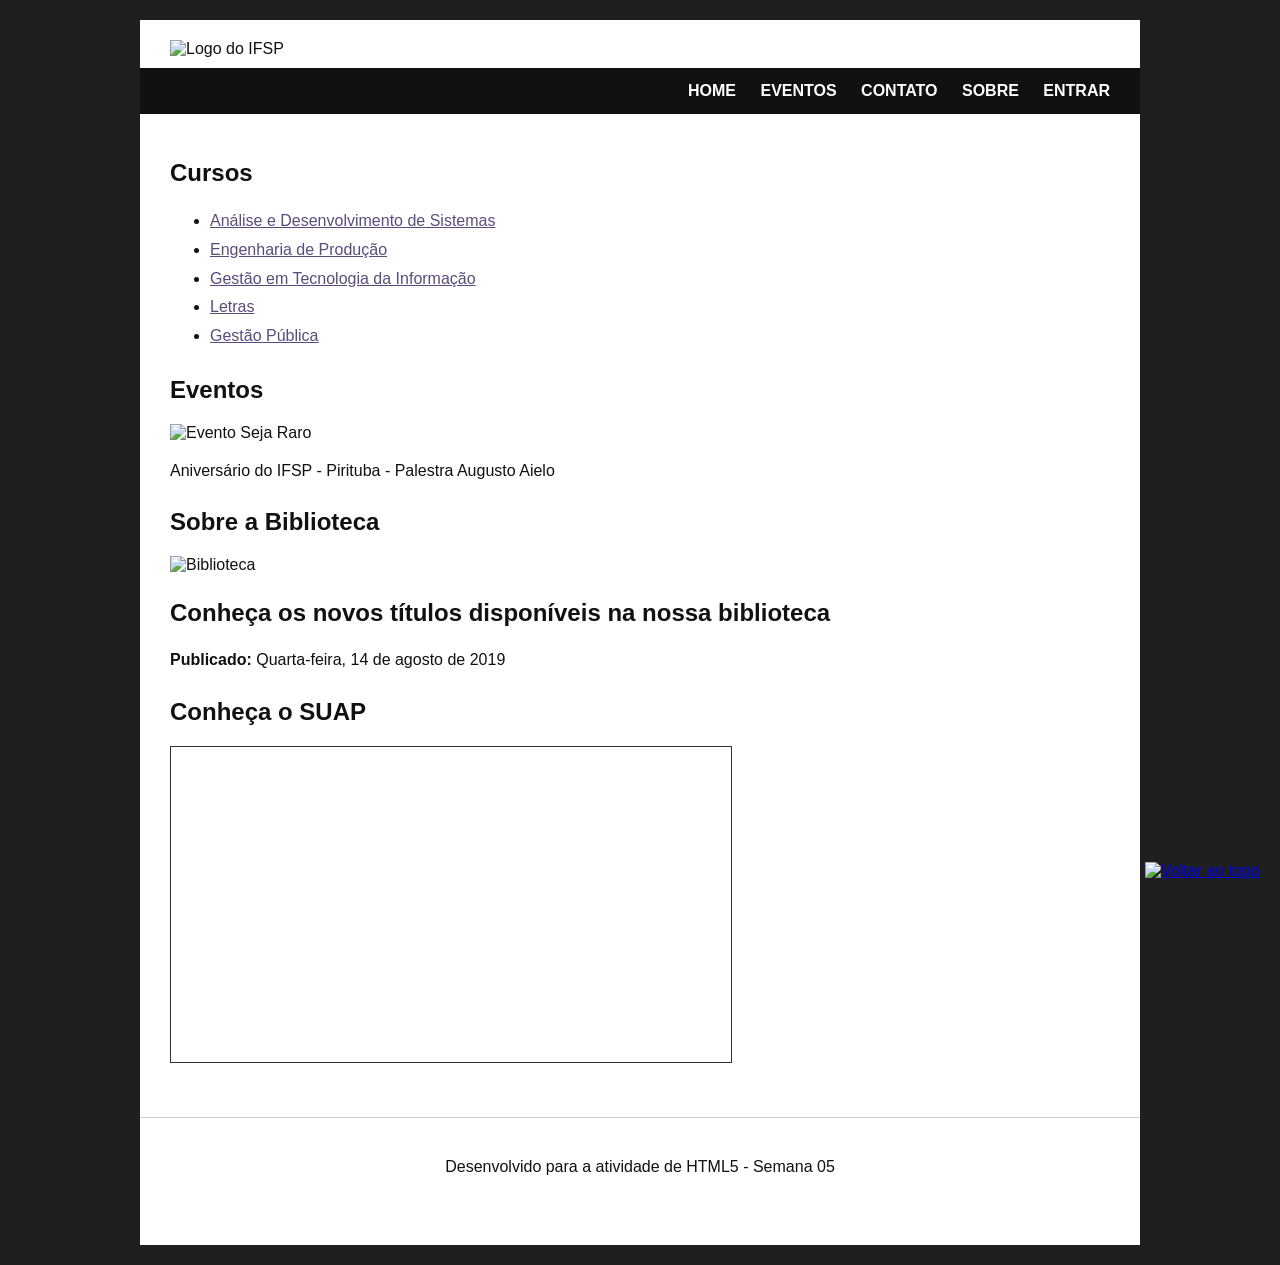
==== index.html @ f91fc2ac "Add files via upload" ====
<!DOCTYPE html>
<html lang="pt-BR">
<head>
  <meta charset="UTF-8" />
  <meta name="viewport" content="width=device-width, initial-scale=1.0" />
  <title>dwba4-semana-05-SEU_PRONTUARIO</title>
  <link rel="icon" type="image/x-icon" href="https://raw.githubusercontent.com/DWBA4/dwba4_semana_imagens/master/favicon.ico" />
  <link rel="stylesheet" href="style.css" />
</head>
<body>
  <a id="topo"></a>

  <div class="container">
    <header>
      <img src="https://raw.githubusercontent.com/DWBA4/dwba4_semana_imagens/master/Logo.jpg" alt="Logo do IFSP" />
    </header>

    <nav>
      <a href="index.html">HOME</a>
      <a href="eventos.html">EVENTOS</a>
      <a href="contato.html">CONTATO</a>
      <a href="sobre.html">SOBRE</a>
      <a href="entrar.html">ENTRAR</a>
    </nav>

    <main>
      <section>
        <h2>Cursos</h2>
        <ul>
          <li><a href="#">Análise e Desenvolvimento de Sistemas</a></li>
          <li><a href="#">Engenharia de Produção</a></li>
          <li><a href="#">Gestão em Tecnologia da Informação</a></li>
          <li><a href="#">Letras</a></li>
          <li><a href="#">Gestão Pública</a></li>
        </ul>
      </section>

      <section>
        <h2>Eventos</h2>
        <img
          class="evento-img"
          src="https://raw.githubusercontent.com/DWBA4/dwba4_semana_imagens/master/SEJA_RARO.jpg"
          alt="Evento Seja Raro"
        />
        <p>Aniversário do IFSP - Pirituba - Palestra Augusto Aielo</p>
      </section>

      <section>
        <h1>Sobre a Biblioteca</h1>
        <img
          class="library-img"
          src="https://raw.githubusercontent.com/DWBA4/dwba4_semana_imagens/master/library.jpeg"
          alt="Biblioteca"
        />
        <h1>Conheça os novos títulos disponíveis na nossa biblioteca</h1>
        <p><strong>Publicado:</strong> Quarta-feira, 14 de agosto de 2019</p>
      </section>

      <section>
        <h1>Conheça o SUAP</h1>
        <iframe
          class="suap-video"
          src="https://www.youtube.com/embed/yVbOcB1ryh0"
          title="Tutorial SUAP"
          allow="accelerometer; autoplay; clipboard-write; encrypted-media; gyroscope; picture-in-picture"
          allowfullscreen>
        </iframe>
      </section>
    </main>

    <footer>
      <p>Desenvolvido para a atividade de HTML5 - Semana 05</p>
    </footer>
  </div>

  <a class="top-link" href="#topo">
    <img
      src="https://raw.githubusercontent.com/DWBA4/dwba4_semana_imagens/master/MoveTop.png"
      alt="Voltar ao topo"
    />
  </a>
</body>
</html>
---- style.css ----
html {
  scroll-behavior: smooth;
}

body {
  margin: 0;
  font-family: Arial, sans-serif;
  background-color: #1f1f1f;
  color: #111;
}

.container {
  width: 85%;
  max-width: 1000px;
  margin: 20px auto;
  background: #fff;
  padding-bottom: 30px;
}

header {
  padding: 20px 30px 10px;
}

header img {
  width: 320px;
  max-width: 100%;
  display: block;
}

nav {
  background-color: #111;
  padding: 14px 30px;
  text-align: right;
}

nav a {
  color: #fff;
  text-decoration: none;
  margin-left: 20px;
  font-weight: bold;
}

nav a:hover {
  text-decoration: underline;
}

main {
  padding: 20px 30px;
}

h1, h2 {
  margin-top: 25px;
}

p {
  line-height: 1.6;
}

/* IMAGENS */
.evento-img {
  width: 380px;
  max-width: 100%;
  display: block;
  margin: 15px 0;
}

.library-img {
  width: 120px;
  display: block;
  margin: 15px 0;
}

/* VIDEO */
.suap-video {
  width: 560px;
  max-width: 100%;
  height: 315px;
  border: 1px solid #333;
}

/* FORMULÁRIOS */
input, select, textarea, button {
  font-size: 16px;
  padding: 6px;
  margin-bottom: 10px;
}

textarea {
  width: 300px;
  max-width: 100%;
}

fieldset {
  margin-bottom: 20px;
  padding: 15px;
}

/* FOOTER */
footer {
  margin-top: 30px;
  padding: 20px 30px;
  border-top: 1px solid #ccc;
  text-align: center;
}

/* BOTÃO VOLTAR AO TOPO */
.top-link {
  position: fixed;
  right: 20px;
  bottom: 20px;
}

.top-link img {
  width: 55px;
  height: 55px;
}

ul {
  line-height: 1.8;
}

ul li a {
  color: #5a4c7d;
}

form p {
  margin-bottom: 14px;
}

label {
  display: inline-block;
  min-width: 140px;
}

fieldset fieldset {
  margin-top: 10px;
}

button {
  cursor: pointer;
}
footer {
  margin-top: 30px;
  padding: 20px 30px;
}

.facebook-img {
  width: 50px;
  display: block;
  margin-bottom: 15px;
}

.top-link {
  position: fixed;
  right: 20px;
  bottom: 20px;
}

.top-link img {
  width: 55px;
  height: 55px;
}
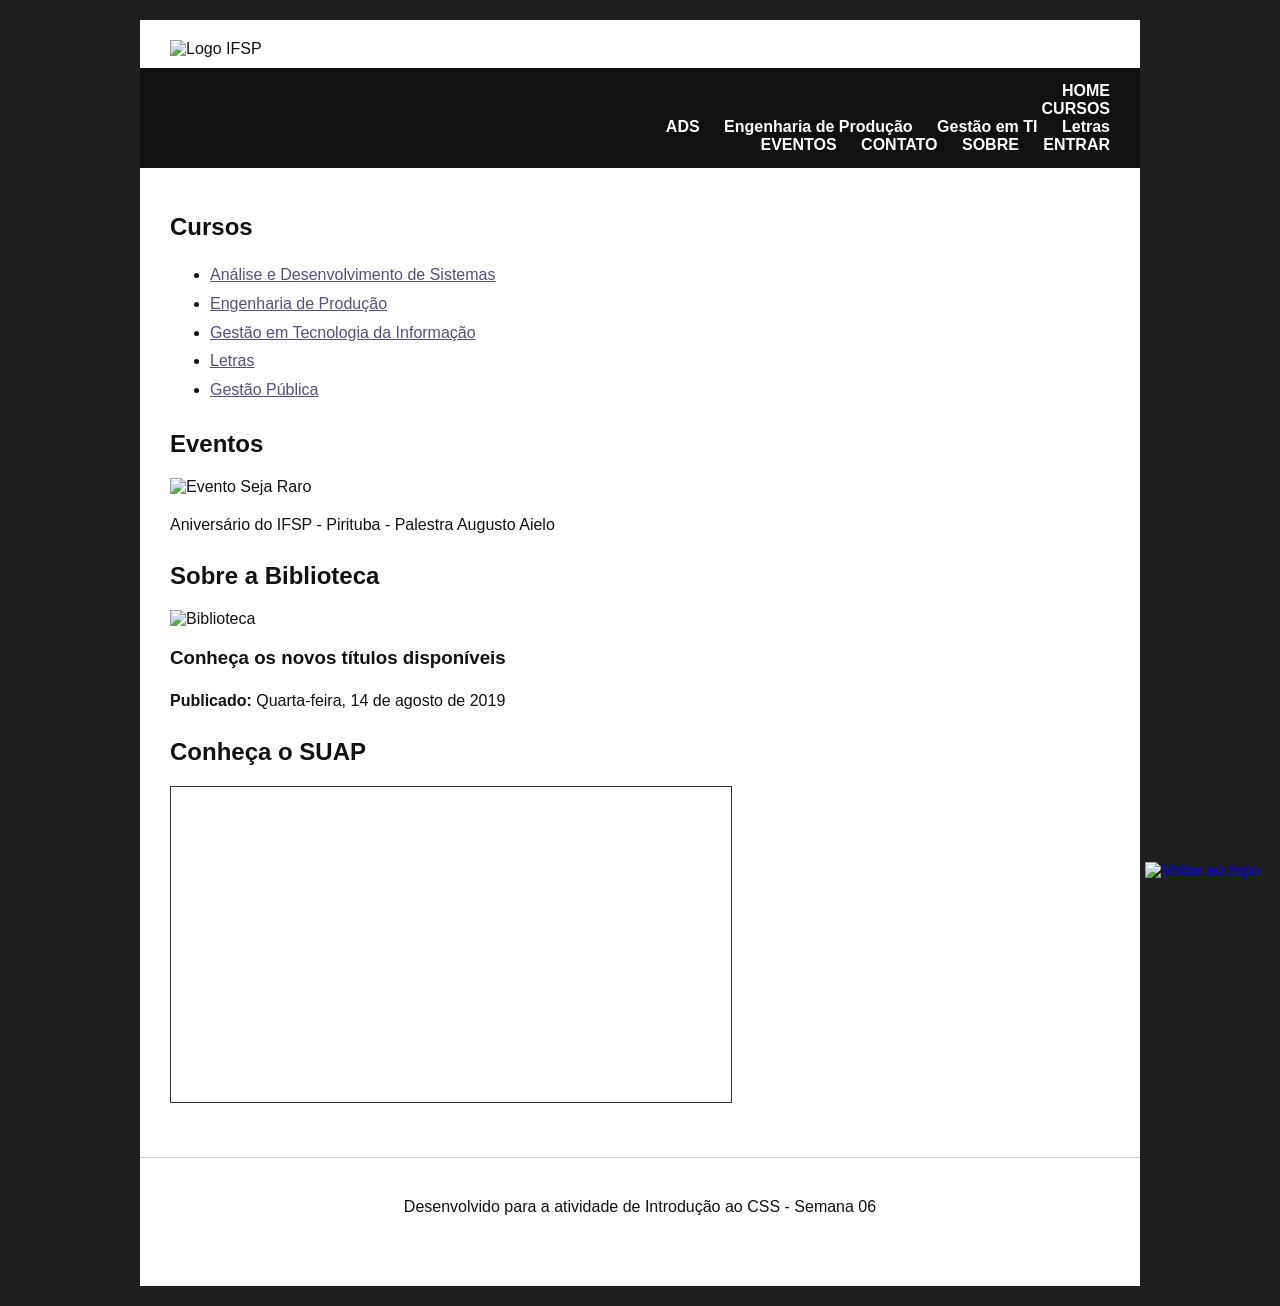
==== commit d44dfc8c: "Update index.html for week 06 changes" ====
--- a/index.html
+++ b/index.html
@@ -3,81 +3,105 @@
 <head>
   <meta charset="UTF-8" />
   <meta name="viewport" content="width=device-width, initial-scale=1.0" />
-  <title>dwba4-semana-05-SEU_PRONTUARIO</title>
-  <link rel="icon" type="image/x-icon" href="https://raw.githubusercontent.com/DWBA4/dwba4_semana_imagens/master/favicon.ico" />
+  <title>dwba4-semana-06-SEU_PRONTUARIO</title>
+
+  <link rel="icon" type="image/x-icon"
+    href="https://raw.githubusercontent.com/DWBA4/dwba4_semana_imagens/master/favicon.ico" />
+
   <link rel="stylesheet" href="style.css" />
 </head>
 <body>
-  <a id="topo"></a>
 
-  <div class="container">
-    <header>
-      <img src="https://raw.githubusercontent.com/DWBA4/dwba4_semana_imagens/master/Logo.jpg" alt="Logo do IFSP" />
-    </header>
+<a id="topo"></a>
 
-    <nav>
-      <a href="index.html">HOME</a>
-      <a href="eventos.html">EVENTOS</a>
-      <a href="contato.html">CONTATO</a>
-      <a href="sobre.html">SOBRE</a>
-      <a href="entrar.html">ENTRAR</a>
-    </nav>
+<div class="container">
 
-    <main>
-      <section>
-        <h2>Cursos</h2>
-        <ul>
-          <li><a href="#">Análise e Desenvolvimento de Sistemas</a></li>
-          <li><a href="#">Engenharia de Produção</a></li>
-          <li><a href="#">Gestão em Tecnologia da Informação</a></li>
-          <li><a href="#">Letras</a></li>
-          <li><a href="#">Gestão Pública</a></li>
-        </ul>
-      </section>
+  <header>
+    <img
+      src="https://raw.githubusercontent.com/DWBA4/dwba4_semana_imagens/master/Logo.jpg"
+      alt="Logo IFSP">
+  </header>
 
-      <section>
-        <h2>Eventos</h2>
-        <img
-          class="evento-img"
-          src="https://raw.githubusercontent.com/DWBA4/dwba4_semana_imagens/master/SEJA_RARO.jpg"
-          alt="Evento Seja Raro"
-        />
-        <p>Aniversário do IFSP - Pirituba - Palestra Augusto Aielo</p>
-      </section>
+  <nav class="menu">
+    <a href="index.html">HOME</a>
 
-      <section>
-        <h1>Sobre a Biblioteca</h1>
-        <img
-          class="library-img"
-          src="https://raw.githubusercontent.com/DWBA4/dwba4_semana_imagens/master/library.jpeg"
-          alt="Biblioteca"
-        />
-        <h1>Conheça os novos títulos disponíveis na nossa biblioteca</h1>
-        <p><strong>Publicado:</strong> Quarta-feira, 14 de agosto de 2019</p>
-      </section>
+    <div class="dropdown">
+      <a href="cursos.html">CURSOS</a>
+      <div class="dropdown-content">
+        <a href="#">ADS</a>
+        <a href="#">Engenharia de Produção</a>
+        <a href="#">Gestão em TI</a>
+        <a href="#">Letras</a>
+      </div>
+    </div>
 
-      <section>
-        <h1>Conheça o SUAP</h1>
-        <iframe
-          class="suap-video"
-          src="https://www.youtube.com/embed/yVbOcB1ryh0"
-          title="Tutorial SUAP"
-          allow="accelerometer; autoplay; clipboard-write; encrypted-media; gyroscope; picture-in-picture"
-          allowfullscreen>
-        </iframe>
-      </section>
-    </main>
+    <a href="eventos.html">EVENTOS</a>
+    <a href="contato.html">CONTATO</a>
+    <a href="sobre.html">SOBRE</a>
+    <a href="entrar.html">ENTRAR</a>
+  </nav>
 
-    <footer>
-      <p>Desenvolvido para a atividade de HTML5 - Semana 05</p>
-    </footer>
-  </div>
+  <main>
 
-  <a class="top-link" href="#topo">
-    <img
-      src="https://raw.githubusercontent.com/DWBA4/dwba4_semana_imagens/master/MoveTop.png"
-      alt="Voltar ao topo"
-    />
-  </a>
+    <section class="card">
+      <h2>Cursos</h2>
+      <ul>
+        <li><a href="#">Análise e Desenvolvimento de Sistemas</a></li>
+        <li><a href="#">Engenharia de Produção</a></li>
+        <li><a href="#">Gestão em Tecnologia da Informação</a></li>
+        <li><a href="#">Letras</a></li>
+        <li><a href="#">Gestão Pública</a></li>
+      </ul>
+    </section>
+
+    <section class="card">
+      <h2>Eventos</h2>
+
+      <img
+        class="evento-img"
+        src="https://raw.githubusercontent.com/DWBA4/dwba4_semana_imagens/master/SEJA_RARO.jpg"
+        alt="Evento Seja Raro">
+
+      <p>Aniversário do IFSP - Pirituba - Palestra Augusto Aielo</p>
+    </section>
+
+    <section class="card">
+      <h2>Sobre a Biblioteca</h2>
+
+      <img
+        class="library-img"
+        src="https://raw.githubusercontent.com/DWBA4/dwba4_semana_imagens/master/library.jpeg"
+        alt="Biblioteca">
+
+      <h3>Conheça os novos títulos disponíveis</h3>
+
+      <p><strong>Publicado:</strong> Quarta-feira, 14 de agosto de 2019</p>
+    </section>
+
+    <section class="card">
+      <h2>Conheça o SUAP</h2>
+
+      <iframe
+        class="suap-video"
+        src="https://www.youtube.com/embed/yVbOcB1ryh0"
+        title="Tutorial SUAP"
+        allowfullscreen>
+      </iframe>
+    </section>
+
+  </main>
+
+  <footer>
+    <p>Desenvolvido para a atividade de Introdução ao CSS - Semana 06</p>
+  </footer>
+
+</div>
+
+<a class="top-link" href="#topo">
+  <img
+    src="https://raw.githubusercontent.com/DWBA4/dwba4_semana_imagens/master/MoveTop.png"
+    alt="Voltar ao topo">
+</a>
+
 </body>
-</html>+</html>
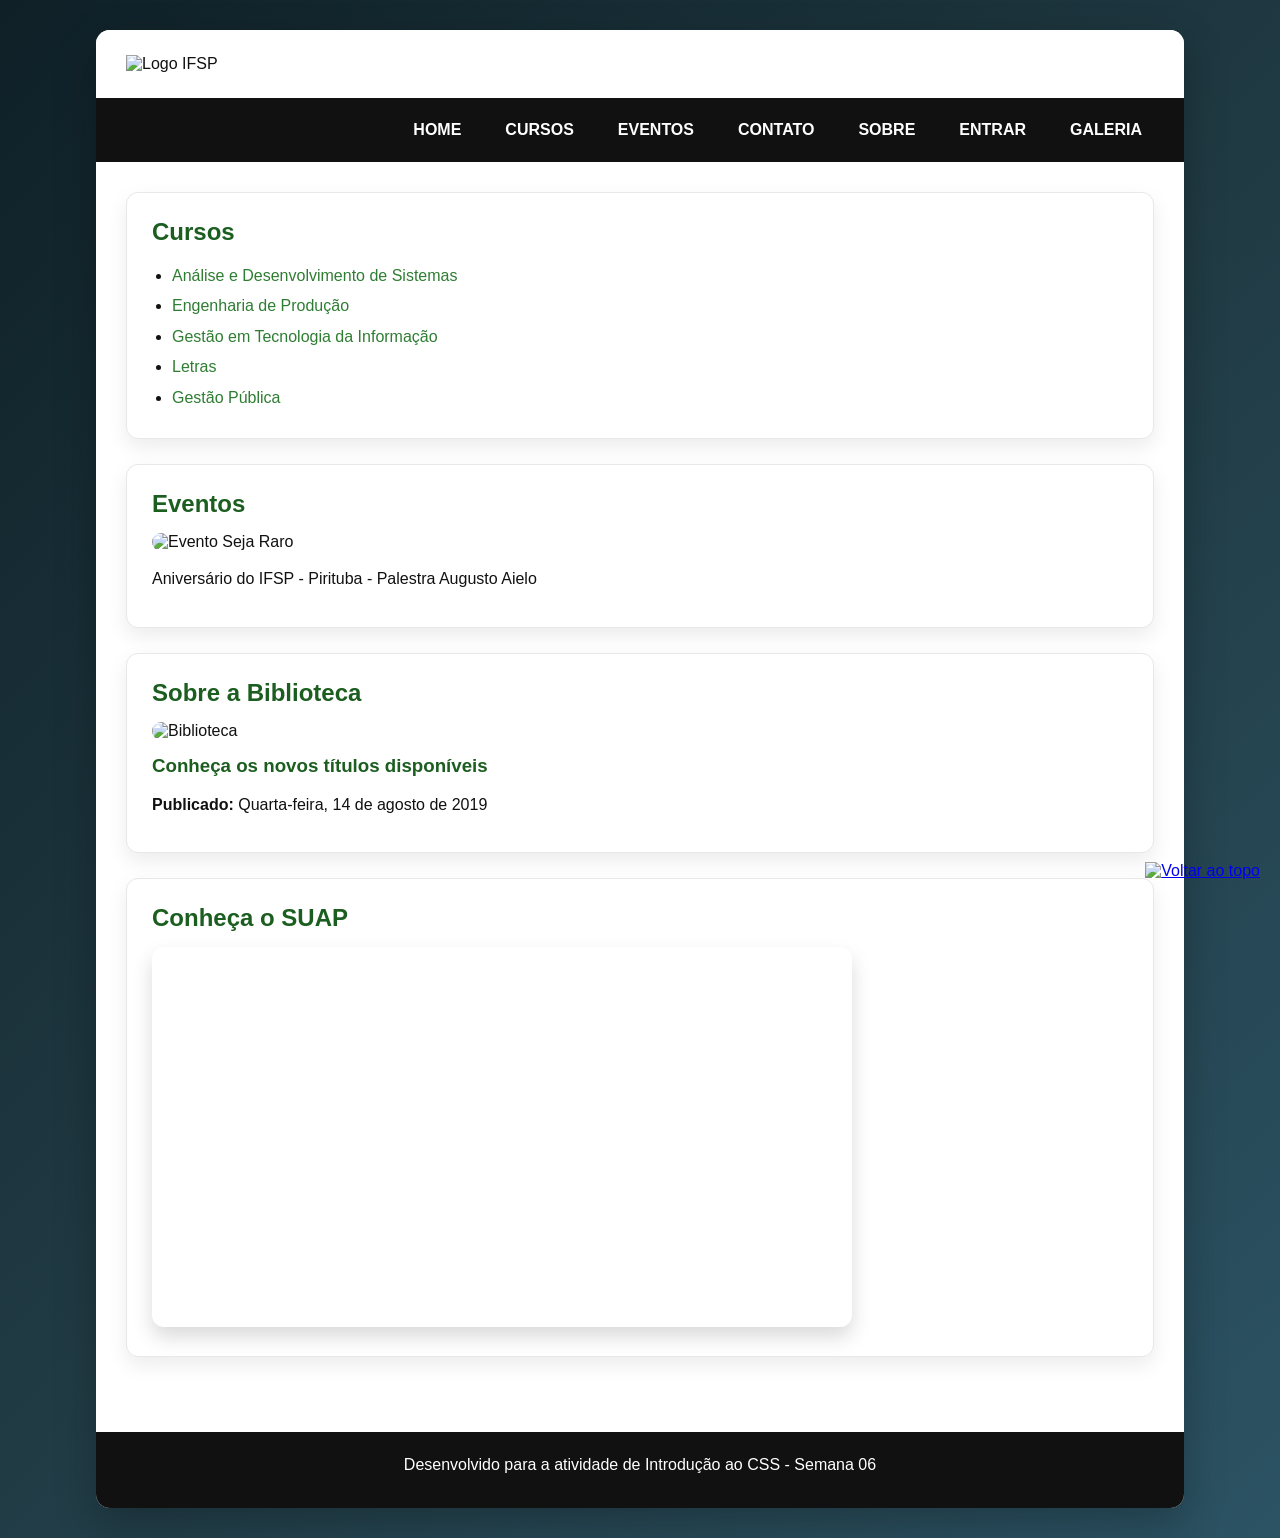
==== commit 66b8d8b1: "Fix HTML structure and add galeria link" ====
--- a/index.html
+++ b/index.html
@@ -39,6 +39,7 @@
     <a href="contato.html">CONTATO</a>
     <a href="sobre.html">SOBRE</a>
     <a href="entrar.html">ENTRAR</a>
+    <a href="galeria.html">GALERIA</a>
   </nav>
 
   <main>
--- a/style.css
+++ b/style.css
@@ -1,162 +1,287 @@
-html {
-  scroll-behavior: smooth;
-}
-
-body {
-  margin: 0;
-  font-family: Arial, sans-serif;
-  background-color: #1f1f1f;
-  color: #111;
-}
-
-.container {
-  width: 85%;
-  max-width: 1000px;
-  margin: 20px auto;
-  background: #fff;
-  padding-bottom: 30px;
-}
-
-header {
-  padding: 20px 30px 10px;
-}
-
-header img {
-  width: 320px;
-  max-width: 100%;
-  display: block;
-}
-
-nav {
-  background-color: #111;
-  padding: 14px 30px;
-  text-align: right;
-}
-
-nav a {
-  color: #fff;
-  text-decoration: none;
-  margin-left: 20px;
-  font-weight: bold;
-}
-
-nav a:hover {
-  text-decoration: underline;
-}
-
-main {
-  padding: 20px 30px;
-}
-
-h1, h2 {
-  margin-top: 25px;
-}
-
-p {
-  line-height: 1.6;
+html{
+  scroll-behavior:smooth;
+}
+
+*{
+  margin:0;
+  padding:0;
+  box-sizing:border-box;
+}
+
+body{
+  font-family:Arial, sans-serif;
+  background:linear-gradient(135deg,#0f2027,#203a43,#2c5364);
+  color:#111;
+}
+
+/* CONTAINER */
+.container{
+  width:85%;
+  max-width:1100px;
+  margin:30px auto;
+  background:#ffffff;
+  border-radius:14px;
+  overflow:hidden;
+  box-shadow:0 15px 40px rgba(0,0,0,0.25);
+}
+
+/* HEADER */
+header{
+  padding:25px 30px;
+  background:#fff;
+}
+
+header img{
+  width:320px;
+  max-width:100%;
+  display:block;
+}
+
+/* MENU */
+.menu{
+  background:#111;
+  padding:15px 30px;
+  display:flex;
+  justify-content:flex-end;
+  align-items:center;
+  gap:20px;
+  flex-wrap:wrap;
+}
+
+.menu a{
+  color:#fff;
+  text-decoration:none;
+  font-weight:bold;
+  padding:8px 12px;
+  border-radius:6px;
+  transition:0.3s;
+}
+
+.menu a:hover{
+  background:#2e7d32;
+  transform:translateY(-2px);
+}
+
+/* DROPDOWN */
+.dropdown{
+  position:relative;
+}
+
+.dropdown-content{
+  display:none;
+  position:absolute;
+  top:42px;
+  left:0;
+  background:#fff;
+  min-width:220px;
+  border-radius:8px;
+  box-shadow:0 10px 25px rgba(0,0,0,0.18);
+  overflow:hidden;
+  z-index:100;
+}
+
+.dropdown-content a{
+  color:#111;
+  display:block;
+  padding:12px;
+  margin:0;
+}
+
+.dropdown-content a:hover{
+  background:#f1f1f1;
+  transform:none;
+}
+
+.dropdown:hover .dropdown-content{
+  display:block;
+}
+
+/* MAIN */
+main{
+  padding:30px;
+}
+
+/* CARDS */
+.card{
+  background:#fff;
+  border:1px solid #e8e8e8;
+  border-radius:12px;
+  padding:25px;
+  margin-bottom:25px;
+  box-shadow:0 8px 20px rgba(0,0,0,0.08);
+  transition:0.3s;
+}
+
+.card:hover{
+  transform:translateY(-4px);
+  box-shadow:0 12px 24px rgba(0,0,0,0.12);
+}
+
+h1,h2,h3{
+  margin-bottom:15px;
+  color:#1b5e20;
+}
+
+p{
+  line-height:1.6;
+  margin-bottom:10px;
+}
+
+ul{
+  padding-left:20px;
+  line-height:1.9;
+}
+
+ul li a{
+  color:#2e7d32;
+  text-decoration:none;
+}
+
+ul li a:hover{
+  text-decoration:underline;
 }
 
 /* IMAGENS */
-.evento-img {
-  width: 380px;
-  max-width: 100%;
-  display: block;
-  margin: 15px 0;
-}
-
-.library-img {
-  width: 120px;
-  display: block;
-  margin: 15px 0;
+.evento-img{
+  width:420px;
+  max-width:100%;
+  display:block;
+  border-radius:10px;
+  margin:15px 0;
+}
+
+.library-img{
+  width:140px;
+  display:block;
+  border-radius:10px;
+  margin:15px 0;
 }
 
 /* VIDEO */
-.suap-video {
-  width: 560px;
-  max-width: 100%;
-  height: 315px;
-  border: 1px solid #333;
+.suap-video{
+  width:100%;
+  max-width:700px;
+  height:380px;
+  border:none;
+  border-radius:12px;
+  box-shadow:0 10px 20px rgba(0,0,0,0.15);
 }
 
 /* FORMULÁRIOS */
-input, select, textarea, button {
-  font-size: 16px;
-  padding: 6px;
-  margin-bottom: 10px;
-}
-
-textarea {
-  width: 300px;
-  max-width: 100%;
-}
-
-fieldset {
-  margin-bottom: 20px;
-  padding: 15px;
+input,select,textarea,button{
+  width:100%;
+  padding:10px;
+  margin-bottom:14px;
+  border:1px solid #ccc;
+  border-radius:8px;
+  font-size:16px;
+}
+
+textarea{
+  min-height:120px;
+}
+
+button{
+  background:#2e7d32;
+  color:#fff;
+  border:none;
+  cursor:pointer;
+  font-weight:bold;
+  transition:0.3s;
+}
+
+button:hover{
+  background:#1b5e20;
+}
+
+label{
+  font-weight:bold;
+  display:block;
+  margin-bottom:6px;
+}
+
+fieldset{
+  border:1px solid #ddd;
+  border-radius:10px;
+  padding:18px;
+  margin-bottom:20px;
 }
 
 /* FOOTER */
-footer {
-  margin-top: 30px;
-  padding: 20px 30px;
-  border-top: 1px solid #ccc;
-  text-align: center;
-}
-
-/* BOTÃO VOLTAR AO TOPO */
-.top-link {
-  position: fixed;
-  right: 20px;
-  bottom: 20px;
-}
-
-.top-link img {
-  width: 55px;
-  height: 55px;
-}
-
-ul {
-  line-height: 1.8;
-}
-
-ul li a {
-  color: #5a4c7d;
-}
-
-form p {
-  margin-bottom: 14px;
-}
-
-label {
-  display: inline-block;
-  min-width: 140px;
-}
-
-fieldset fieldset {
-  margin-top: 10px;
-}
-
-button {
-  cursor: pointer;
-}
-footer {
-  margin-top: 30px;
-  padding: 20px 30px;
-}
-
-.facebook-img {
-  width: 50px;
-  display: block;
-  margin-bottom: 15px;
-}
-
-.top-link {
-  position: fixed;
-  right: 20px;
-  bottom: 20px;
-}
-
-.top-link img {
-  width: 55px;
-  height: 55px;
-}+footer{
+  background:#111;
+  color:#fff;
+  text-align:center;
+  padding:20px;
+  margin-top:20px;
+}
+
+/* TOPO */
+.top-link{
+  position:fixed;
+  right:20px;
+  bottom:20px;
+}
+
+.top-link img{
+  width:58px;
+  height:58px;
+  transition:0.3s;
+}
+
+.top-link img:hover{
+  transform:scale(1.1);
+}
+
+.galeria{
+  display:grid;
+  grid-template-columns:repeat(auto-fit,minmax(250px,1fr));
+  gap:20px;
+  margin-top:20px;
+}
+
+.foto-card{
+  background:#fff;
+  border-radius:12px;
+  padding:15px;
+  text-align:center;
+  box-shadow:0 8px 20px rgba(0,0,0,0.10);
+  transition:0.3s;
+}
+
+.foto-card:hover{
+  transform:translateY(-6px) scale(1.02);
+  box-shadow:0 14px 28px rgba(0,0,0,0.16);
+}
+
+.foto-card img{
+  width:100%;
+  height:220px;
+  object-fit:cover;
+  border-radius:10px;
+  margin-bottom:12px;
+}
+
+.foto-card h3{
+  margin-bottom:8px;
+}
+
+/* RESPONSIVO */
+@media(max-width:768px){
+
+  .container{
+    width:95%;
+  }
+
+  .menu{
+    justify-content:center;
+  }
+
+  main{
+    padding:20px;
+  }
+
+  .suap-video{
+    height:250px;
+  }
+}
